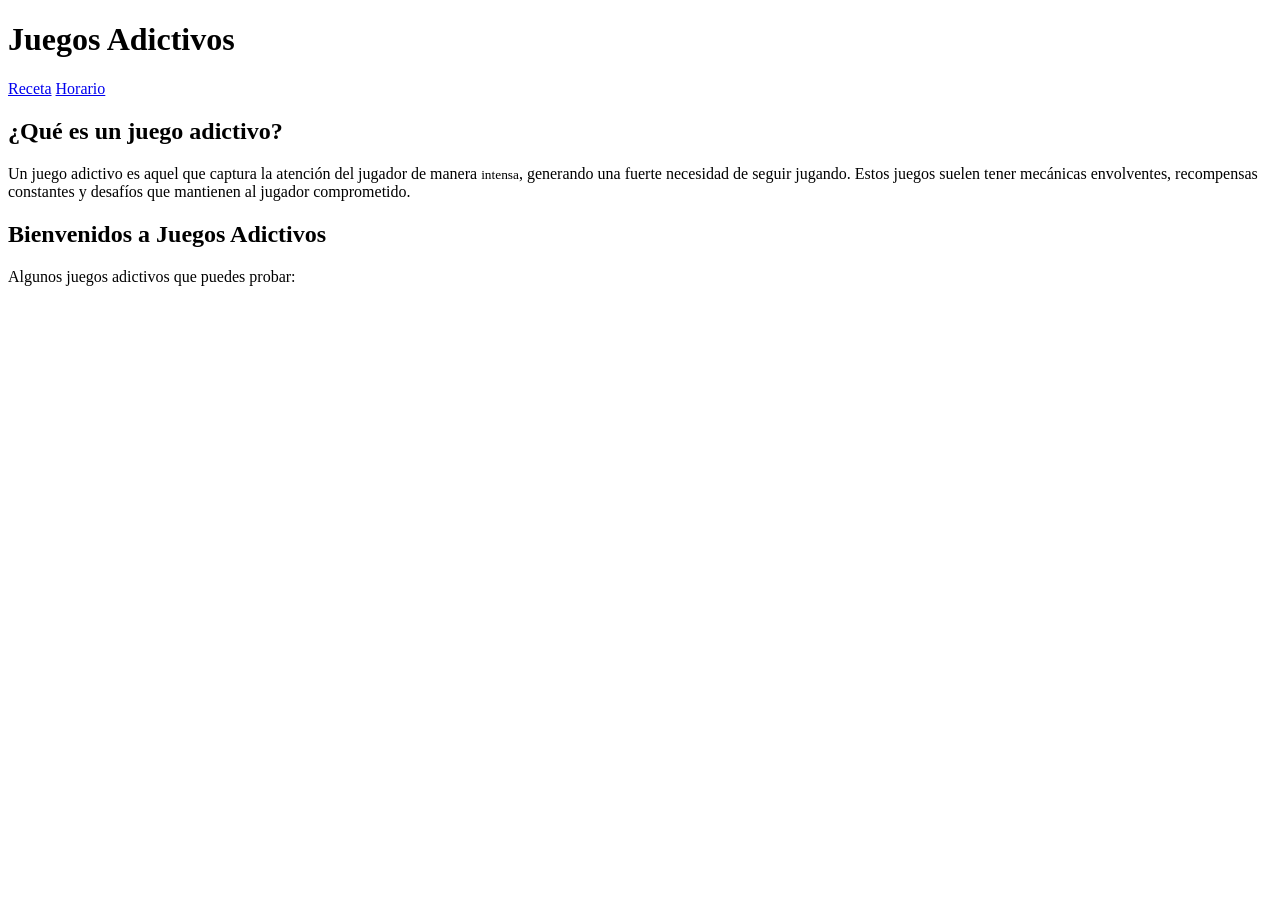
==== index.html @ af1fdd68 "creacion de repositorio y agrego de estructura html" ====
<!DOCTYPE html>
<html lang="en">
<head>
    <meta charset="UTF-8">
    <meta name="viewport" content="width=device-width, initial-scale=1.0">
    <title>T.P.N1,OlivaPaez Pablo</title>
</head>
<body>
<header>
    <h1>Juegos Adictivos</h1>
</header>

<nav>
    <a href="horario.html">Receta</a>
    <a href="receta.html">Horario</a>
</nav>

<main>
    <section>
        <h2>¿Qué es un juego adictivo?</h2>
        <p>Un juego adictivo es aquel que captura la atención del jugador de manera <small>intensa</small>, generando una fuerte necesidad de seguir jugando. Estos juegos suelen tener mecánicas envolventes, recompensas constantes y desafíos que mantienen al jugador comprometido.</p>
    </section>
    <section>
        <h2>Bienvenidos a Juegos Adictivos</h2>
        <p>Algunos juegos adictivos que puedes probar:</p>
        
    </section>
</main>

</body>
</html>
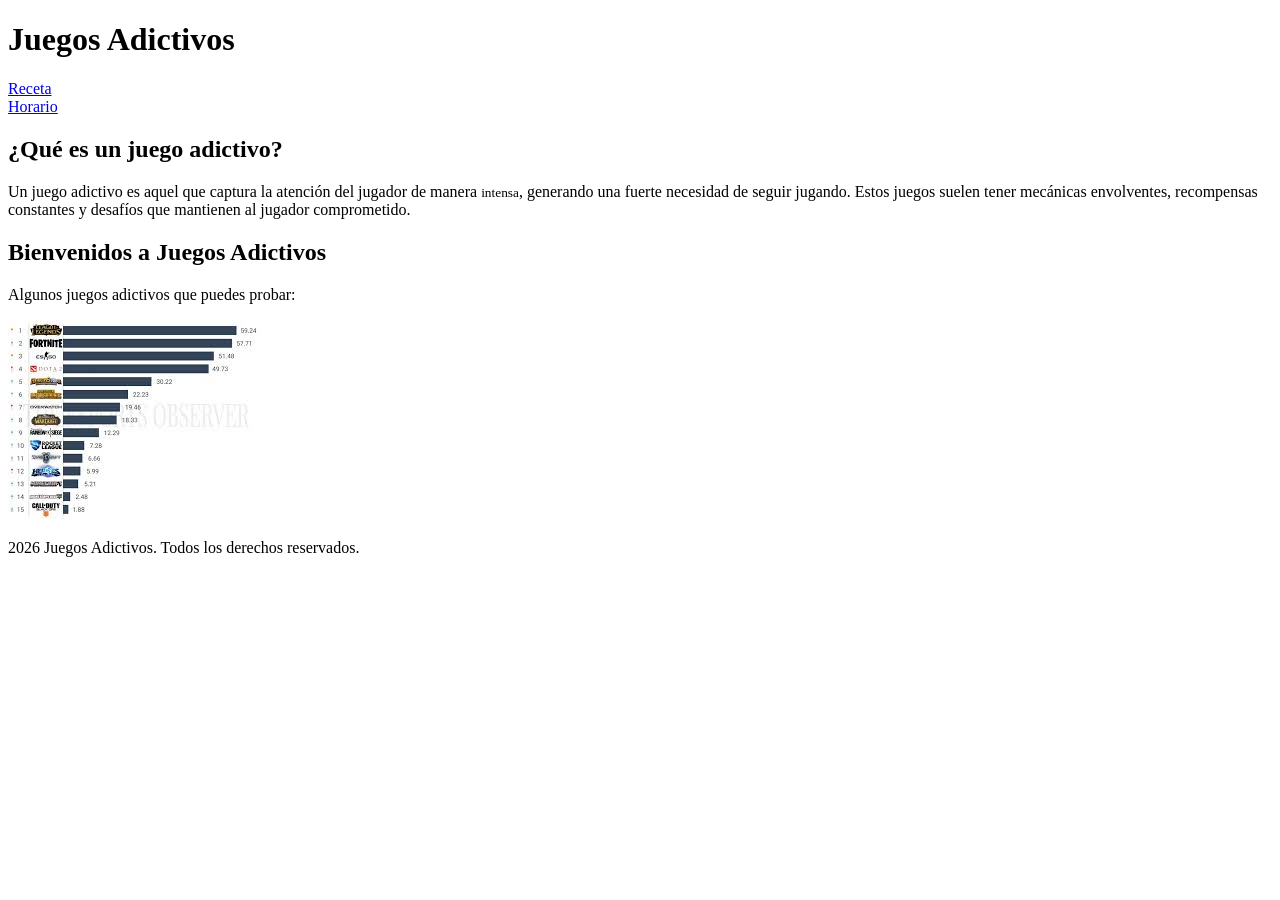
==== commit cb0ddfd4: "Agrego de imagenes y modificacion en html" ====
--- a/index.html
+++ b/index.html
@@ -3,6 +3,7 @@
 <head>
     <meta charset="UTF-8">
     <meta name="viewport" content="width=device-width, initial-scale=1.0">
+    <link rel="stylesheet" href="css/estilos.css">
     <title>T.P.N1,OlivaPaez Pablo</title>
 </head>
 <body>
@@ -11,7 +12,7 @@
 </header>
 
 <nav>
-    <a href="horario.html">Receta</a>
+    <a href="horario.html">Receta</a><br>
     <a href="receta.html">Horario</a>
 </nav>
 
@@ -23,9 +24,12 @@
     <section>
         <h2>Bienvenidos a Juegos Adictivos</h2>
         <p>Algunos juegos adictivos que puedes probar:</p>
-        
+        <img src="/img/Juego.jpg" alt="Imagen de un juego adictivo">    
     </section>
 </main>
 
+<footer>
+    <p> 2026 Juegos Adictivos. Todos los derechos reservados.</p>
+
 </body>
 </html>
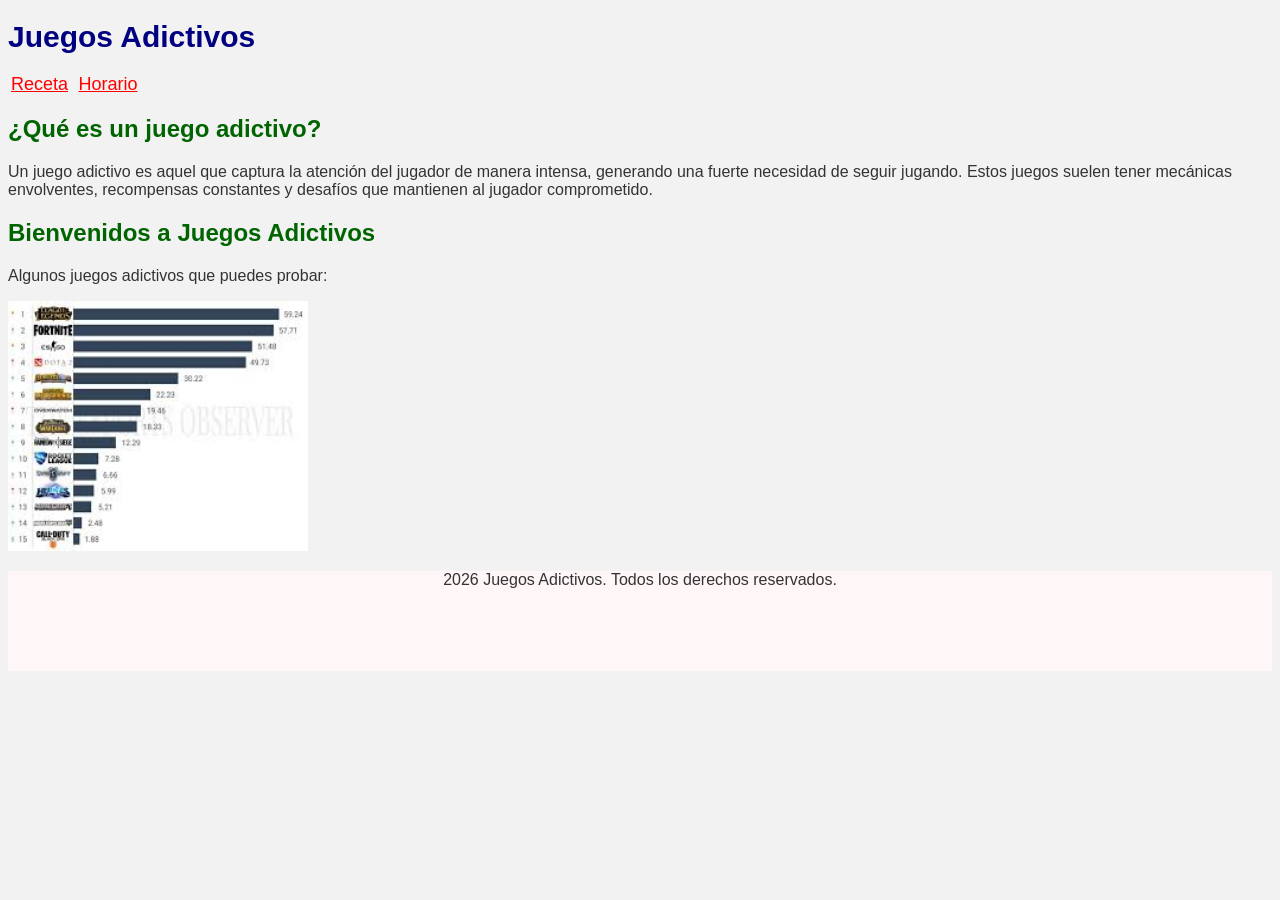
==== commit 9443143d: "agregamos una etiqueta span" ====
--- a/index.html
+++ b/index.html
@@ -3,7 +3,7 @@
 <head>
     <meta charset="UTF-8">
     <meta name="viewport" content="width=device-width, initial-scale=1.0">
-    <link rel="stylesheet" href="css/estilos.css">
+    <link rel="stylesheet" href="estilos.css">
     <title>T.P.N1,OlivaPaez Pablo</title>
 </head>
 <body>
@@ -12,14 +12,14 @@
 </header>
 
 <nav>
-    <a href="horario.html">Receta</a><br>
+    <a href="horario.html">Receta</a>
     <a href="receta.html">Horario</a>
 </nav>
 
 <main>
     <section>
         <h2>¿Qué es un juego adictivo?</h2>
-        <p>Un juego adictivo es aquel que captura la atención del jugador de manera <small>intensa</small>, generando una fuerte necesidad de seguir jugando. Estos juegos suelen tener mecánicas envolventes, recompensas constantes y desafíos que mantienen al jugador comprometido.</p>
+        <p>Un juego adictivo es aquel que captura la atención del jugador de manera <span>intensa</span>, generando una fuerte necesidad de seguir jugando. Estos juegos suelen tener mecánicas envolventes, recompensas constantes y desafíos que mantienen al jugador comprometido.</p>
     </section>
     <section>
         <h2>Bienvenidos a Juegos Adictivos</h2>
--- a/estilos.css
+++ b/estilos.css
@@ -0,0 +1,58 @@
+body {
+    font-family: Arial, sans-serif;
+    background-color: #f2f2f2;
+}
+
+header {
+    color: darkblue;
+}
+
+nav a {
+    color: red;
+    font-size: 18px;
+    padding: 3px;
+}
+
+h1 {
+    color: navy;
+    font-size: 30px;
+}
+
+h2 {
+    color: darkgreen;
+    font-size: 24px;
+}
+
+p {
+    color: #333;
+    font-size: 16px;
+}
+
+ul {
+    color: black;
+    font-size: 16px;
+}
+
+ol {
+    color: black;
+    font-size: 16px;
+}
+
+table {
+    color: black;
+    font-size: 16px;
+}
+
+footer {
+ 
+    text-align: center;
+    font-size: 14px;
+    background-color: #fff7f7;
+    height: 100px;
+    width: auto;
+}
+img
+{
+    width: 300px;
+    height: 250px;
+}
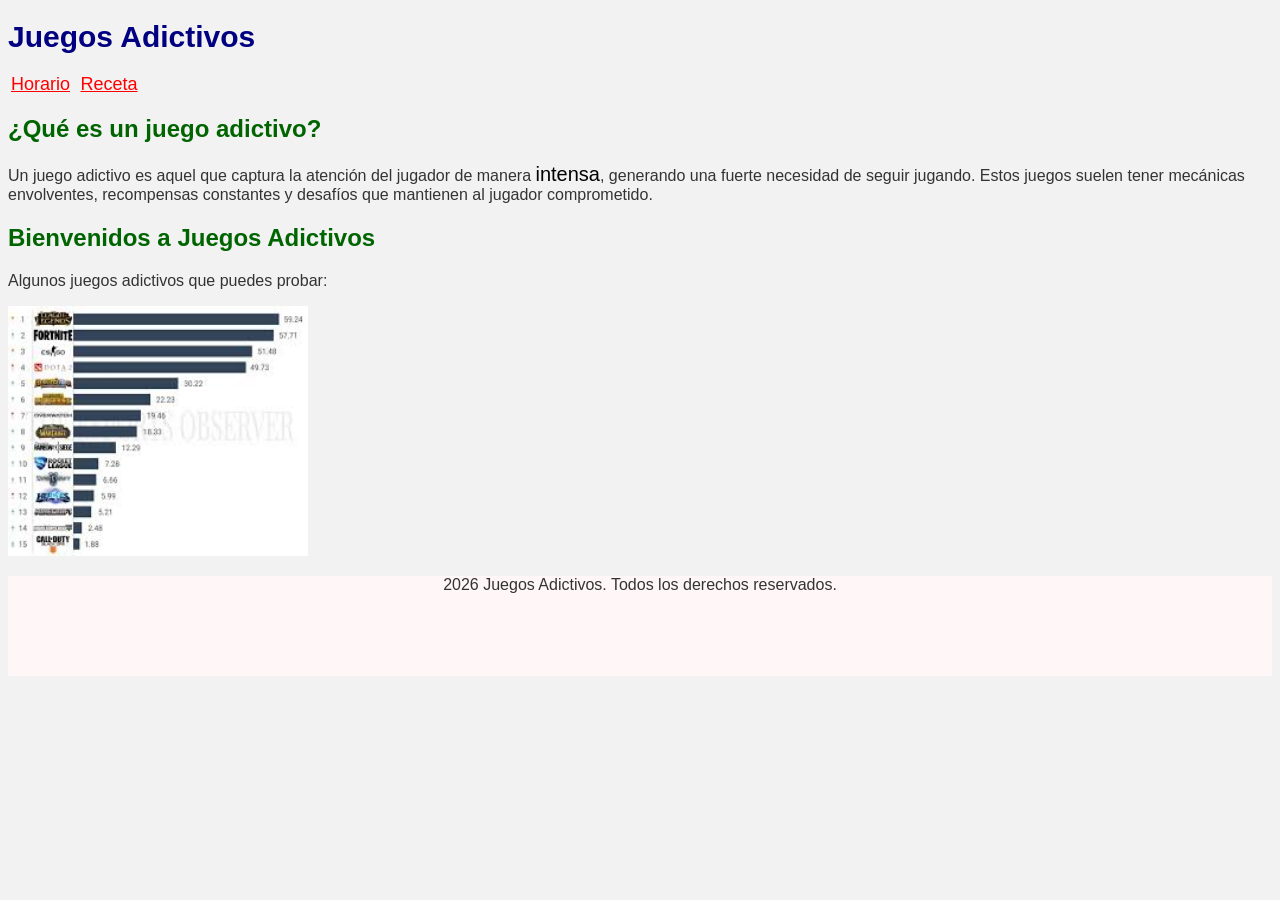
==== commit aaa2d623: "Ultimos ajustes y correcciones" ====
--- a/index.html
+++ b/index.html
@@ -12,8 +12,8 @@
 </header>
 
 <nav>
-    <a href="horario.html">Receta</a>
-    <a href="receta.html">Horario</a>
+    <a href="horario.html">Horario</a>
+    <a href="receta.html">Receta</a>
 </nav>
 
 <main>
--- a/estilos.css
+++ b/estilos.css
@@ -55,4 +55,9 @@
 {
     width: 300px;
     height: 250px;
+}
+span
+{
+    font-size: 20px;
+    color: black;
 }
